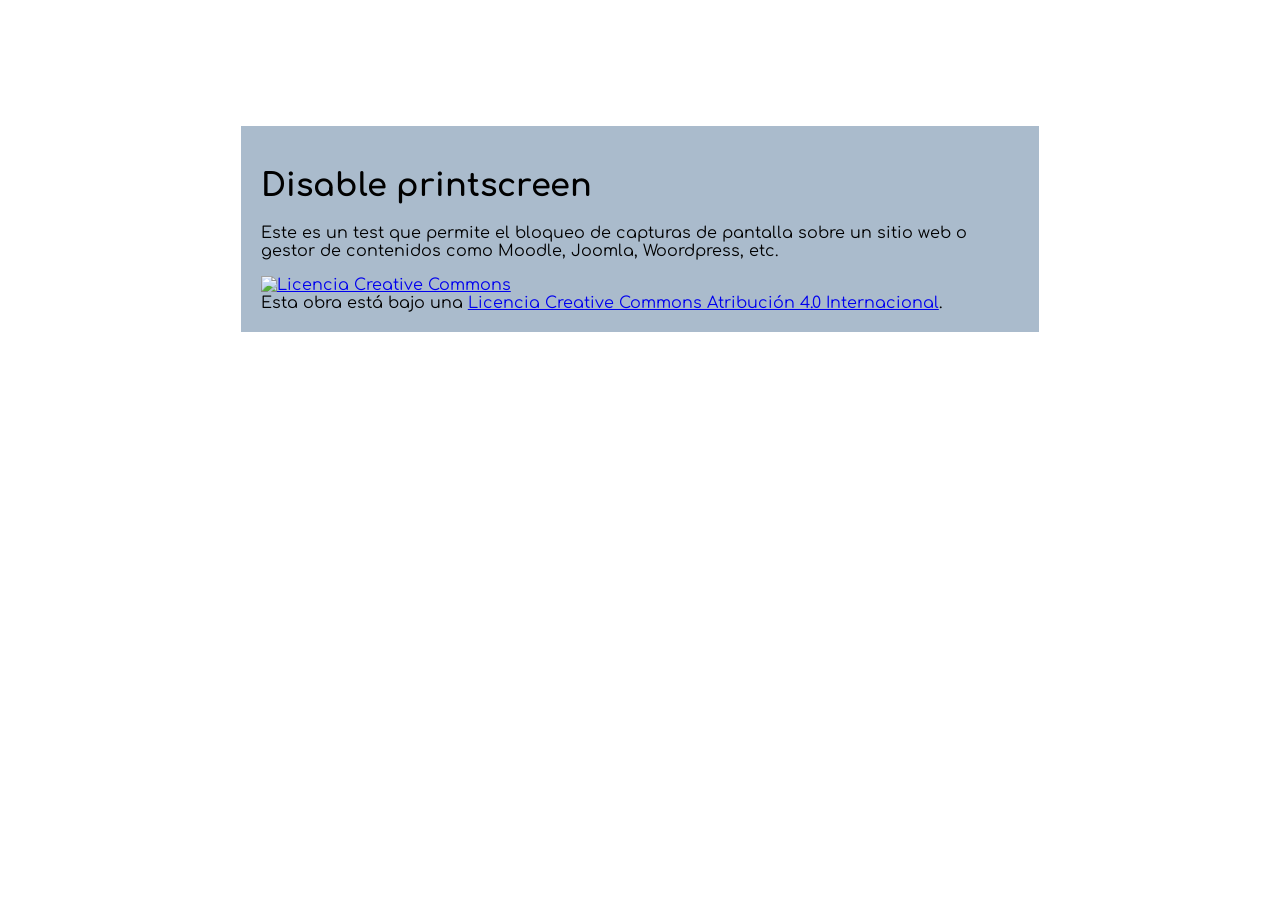
==== demo/index.html @ 83807193 "se incluye un demo" ====
<!DOCTYPE html>
<html lang="es">

<head>
    <meta charset="UTF-8">
    <meta name="viewport" content="width=device-width, initial-scale=1.0">
    <title>Testing</title>
    <link href="https://fonts.googleapis.com/css?family=Comfortaa" rel="stylesheet">
    <link rel="stylesheet" href="style.css">
</head>

<body>
    <div class="demo">
        <h1>Disable printscreen</h1>
        <p>Este es un test que permite el bloqueo de capturas de pantalla sobre un sitio web o gestor de contenidos como Moodle, Joomla, Woordpress, etc.</p>
        <a rel="license" href="http://creativecommons.org/licenses/by/4.0/"><img alt="Licencia Creative Commons" style="border-width:0" src="https://i.creativecommons.org/l/by/4.0/88x31.png" /></a><br />Esta obra está bajo una <a rel="license" href="http://creativecommons.org/licenses/by/4.0/">Licencia Creative Commons Atribución 4.0 Internacional</a>.
    </div>

    <!-- antes de cerrar el body -->
    <!-- incluye la libreria sweatAlert2 para manejo de alertas y el script disablePrintScreen.js -->
    <!--------------------------- COPY & PASTE ----------------------------------------------------->
    <script src="https://cdn.jsdelivr.net/npm/sweetalert2@10"></script>
    <script>
        /** PARA MANEJO DE ALERTAS **/
        function myAlert(icon_alert, title_alert, text_alert) {
            Swal.fire({
                icon: icon_alert,
                title: title_alert,
                text: text_alert,
                backdrop: true,
                allowOutsideClick: false,
                allowEscapeKey: false
            });
        }

        /** PERSONALIZACION DE CONSOLA ANTE ACCESO DE HERRAMIENTAS PARA DESARROLLADOR (F12) **/
        console.error('%cStop!', 'color: red;font-size:2.5rem;font-weight:bold;');  
        console.warn('%cEsta es una función del navegador destinada a desarrolladores. Si alguien le dijo que copie y pegue algo aquí para habilitar una función o "piratear" la integridad del sitio, será reportado y se le bloquerá el acceso a su cuenta.', 'font-size:1.25rem;line-height:1.1;'); 

        /** PARA DESHABILITAR CLIC DERECHO **/
        document.oncontextmenu = function() {
            myAlert('warning', 'Clic derecho deshabilitado!', 'Trabajamos en mejorar el nivel de seguridad de nuestro sitio.');
            return false;
        };

        /** PARA DESHABILITAR CAPTURA DE PANTALLA **/
        document.addEventListener('keyup', (e) => {
            if (e.key == 'PrintScreen') {
                navigator.clipboard.writeText('');
                myAlert('error', 'Capturas de pantalla deshabilitadas!', 'Solicitamos no intentarlo de nuevo o su acceso será interrumpido y reportado');
            }
        });

        /** PARA DESHABILITAR IMPRESIONES o EXPORTAR A PDF CON EL COMANDO (CTRL+P) Y DESHABILITAR RECORTES DE PANTALLA (CTRL+SHIFT+S)**/
        document.addEventListener('keydown', (e) => {
            if (e.ctrlKey && e.key == 'p') {
                myAlert('error', 'Esta sección no se permite imprimir o exportar en PDF', 'Solicitamos no intentarlo de nuevo o su acceso será interrumpido y reportado');
                e.cancelBubble = true;
                e.preventDefault();
                e.stopImmediatePropagation();
            } else if (e.metaKey && e.shiftKey) {
                Swal.fire({
                    imageUrl: 'https://www.soy502.com/sites/default/files/styles/full_node/public/2018/Mar/08/screen_shot_2018-03-08_at_7.31.17_am.png',
                    imageAlt: 'imagen de así te queria agarrar puerco',
                    imageWidth: '50%',
                    title: 'Recortes de pantalla detectados!',
                    text: 'Solicitamos no intentarlo de nuevo o su acceso será interrumpido y reportado',
                    backdrop: true,
                    allowOutsideClick: false,
                    allowEscapeKey: false,
                    width: '90%'
                });
            }
        });
    </script>
    <!--------------------------- COPY & PASTE ----------------------------------------------------->

</body>

</html>
---- demo/style.css ----
* {
    font-family: Comfortaa;
}

.demo {
    background: #abc;
    width: 60%;
    padding: 20px;
    margin: auto;
    margin-top: 10%;
}
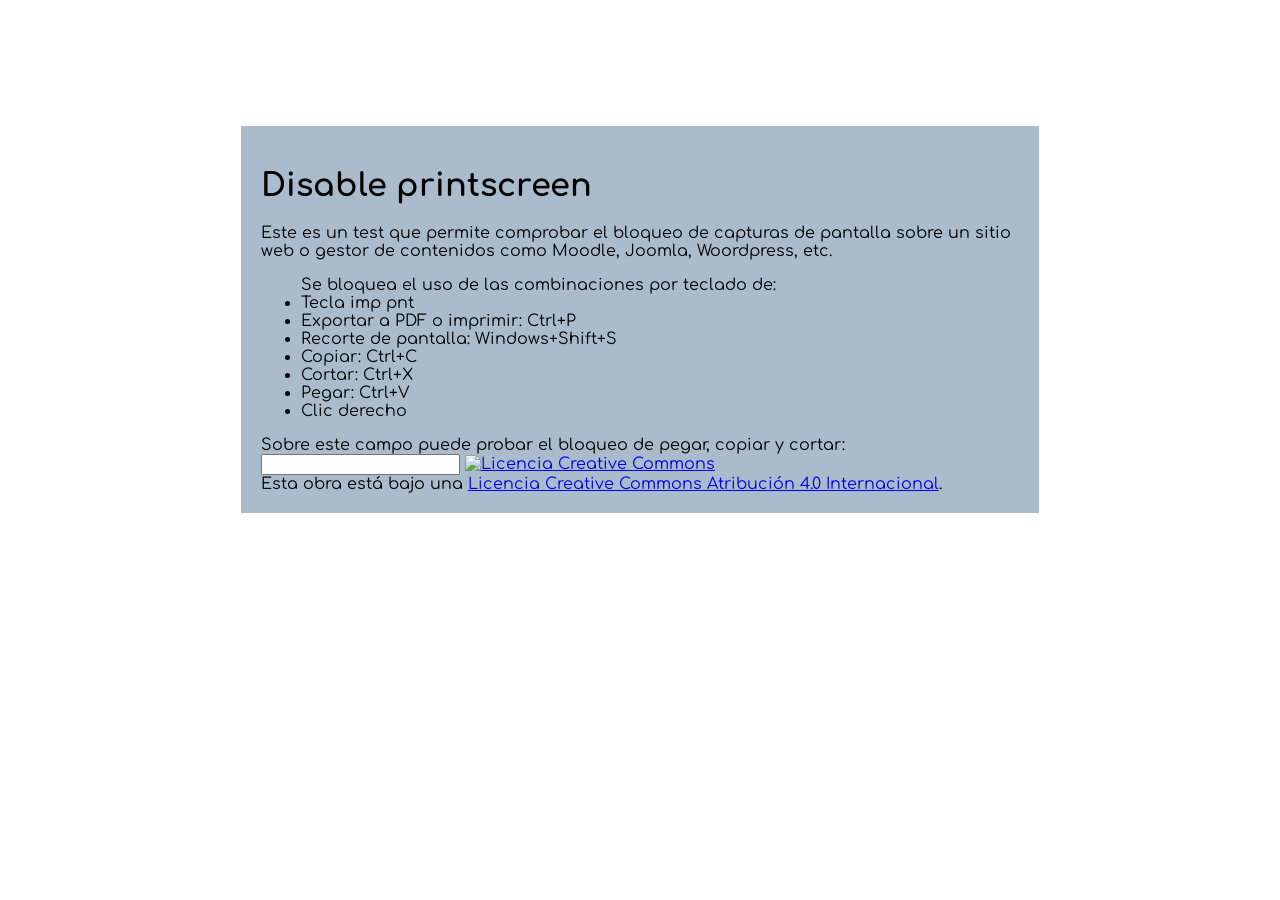
==== commit d0c676ef: "se deshabilita el copiar, cortar y pegar" ====
--- a/demo/index.html
+++ b/demo/index.html
@@ -12,7 +12,18 @@
 <body>
     <div class="demo">
         <h1>Disable printscreen</h1>
-        <p>Este es un test que permite el bloqueo de capturas de pantalla sobre un sitio web o gestor de contenidos como Moodle, Joomla, Woordpress, etc.</p>
+        <p>Este es un test que permite comprobar el bloqueo de capturas de pantalla sobre un sitio web o gestor de contenidos como Moodle, Joomla, Woordpress, etc.</p>
+        <ul> Se bloquea el uso de las combinaciones por teclado de:
+            <li>Tecla imp pnt</li>
+            <li>Exportar a PDF o imprimir: Ctrl+P</li>
+            <li>Recorte de pantalla: Windows+Shift+S</li>
+            <li>Copiar: Ctrl+C</li>
+            <li>Cortar: Ctrl+X</li>
+            <li>Pegar: Ctrl+V</li>
+            <li>Clic derecho</li>
+        </ul>
+        <label for="name">Sobre este campo puede probar el bloqueo de pegar, copiar y cortar:</label>
+        <input type="text" id="name" name="name">
         <a rel="license" href="http://creativecommons.org/licenses/by/4.0/"><img alt="Licencia Creative Commons" style="border-width:0" src="https://i.creativecommons.org/l/by/4.0/88x31.png" /></a><br />Esta obra está bajo una <a rel="license" href="http://creativecommons.org/licenses/by/4.0/">Licencia Creative Commons Atribución 4.0 Internacional</a>.
     </div>
 
@@ -52,24 +63,35 @@
         });
 
         /** PARA DESHABILITAR IMPRESIONES o EXPORTAR A PDF CON EL COMANDO (CTRL+P) Y DESHABILITAR RECORTES DE PANTALLA (CTRL+SHIFT+S)**/
+        function cancelEvent() {
+            e.cancelBubble = true;
+            e.preventDefault();
+            e.stopImmediatePropagation();
+        }
+
         document.addEventListener('keydown', (e) => {
-            if (e.ctrlKey && e.key == 'p') {
+            if (e.ctrlKey && e.key == 'p' || e.ctrlKey && e.key == 'P') {
                 myAlert('error', 'Esta sección no se permite imprimir o exportar en PDF', 'Solicitamos no intentarlo de nuevo o su acceso será interrumpido y reportado');
-                e.cancelBubble = true;
-                e.preventDefault();
-                e.stopImmediatePropagation();
+                cancelEvent();
             } else if (e.metaKey && e.shiftKey) {
                 Swal.fire({
-                    imageUrl: 'https://www.soy502.com/sites/default/files/styles/full_node/public/2018/Mar/08/screen_shot_2018-03-08_at_7.31.17_am.png',
-                    imageAlt: 'imagen de así te queria agarrar puerco',
-                    imageWidth: '50%',
+                    icon: 'warning',
                     title: 'Recortes de pantalla detectados!',
                     text: 'Solicitamos no intentarlo de nuevo o su acceso será interrumpido y reportado',
                     backdrop: true,
                     allowOutsideClick: false,
                     allowEscapeKey: false,
-                    width: '90%'
+                    grow: 'fullscreen'
                 });
+            } else if (e.ctrlKey && e.key == 'c' || e.ctrlKey && e.key == 'C') {
+                myAlert('error', 'Esta sección no se permite copiar', 'Solicitamos no intentarlo de nuevo o su acceso será interrumpido y reportado');
+                cancelEvent();
+            } else if (e.ctrlKey && e.key == 'x' || e.ctrlKey && e.key == 'X') {
+                myAlert('error', 'Esta sección no se permite cortar', 'Solicitamos no intentarlo de nuevo o su acceso será interrumpido y reportado');
+                cancelEvent();
+            } else if (e.ctrlKey && e.key == 'v' || e.ctrlKey && e.key == 'V') {
+                myAlert('error', 'En esta sección no se permite pegar información', 'Solicitamos no intentarlo de nuevo o su acceso será interrumpido y reportado');
+                cancelEvent();
             }
         });
     </script>
